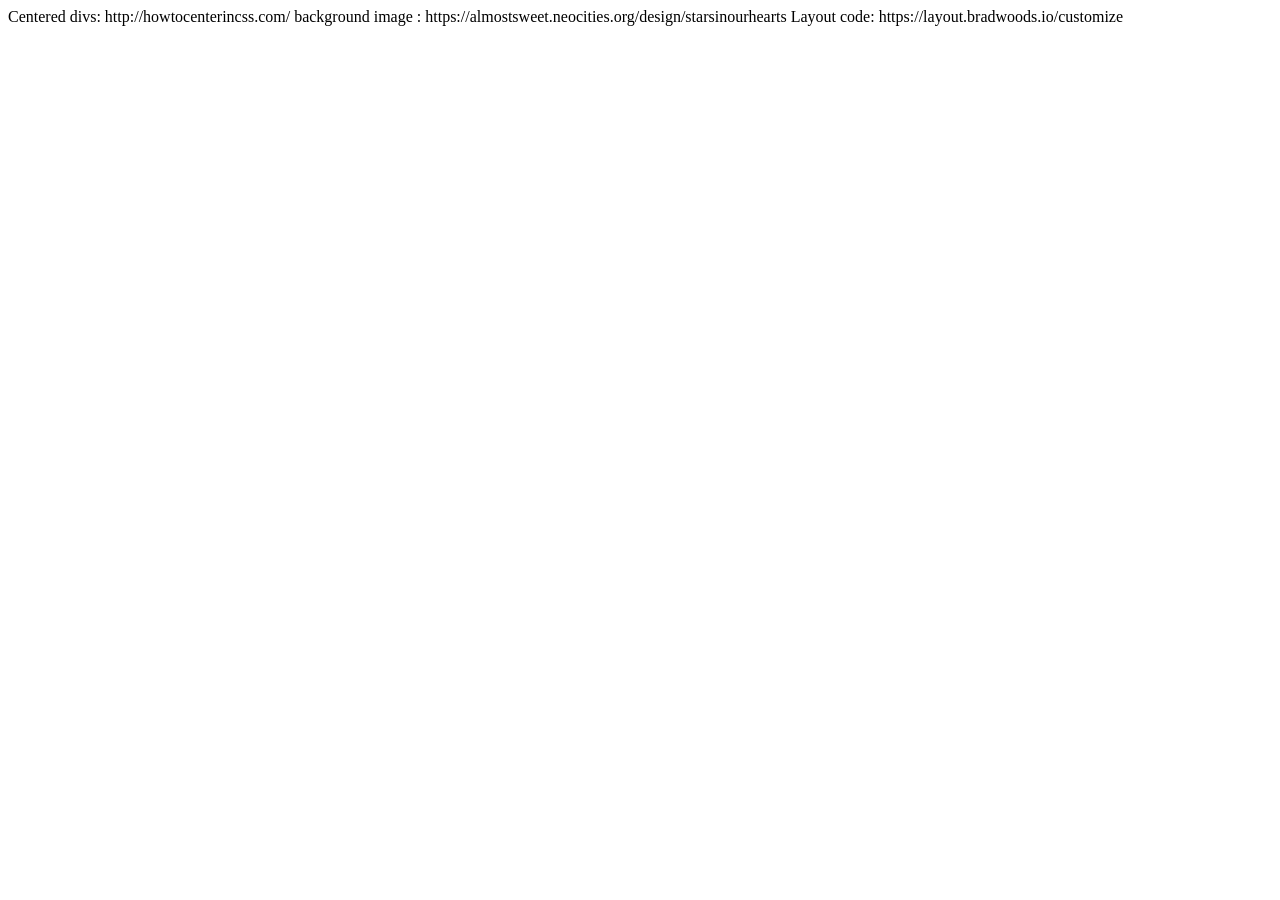
==== credits.html @ 75cb9894 "Changed the grid sizing again, added temporary buttons to the sidebars and top, centered all of thos" ====
<!DOCTYPE html>
<html lang="en">

    <head>
    </head>

    <body> Centered divs: http://howtocenterincss.com/ background image :
        https://almostsweet.neocities.org/design/starsinourhearts Layout code: https://layout.bradwoods.io/customize
    </body>

</html>
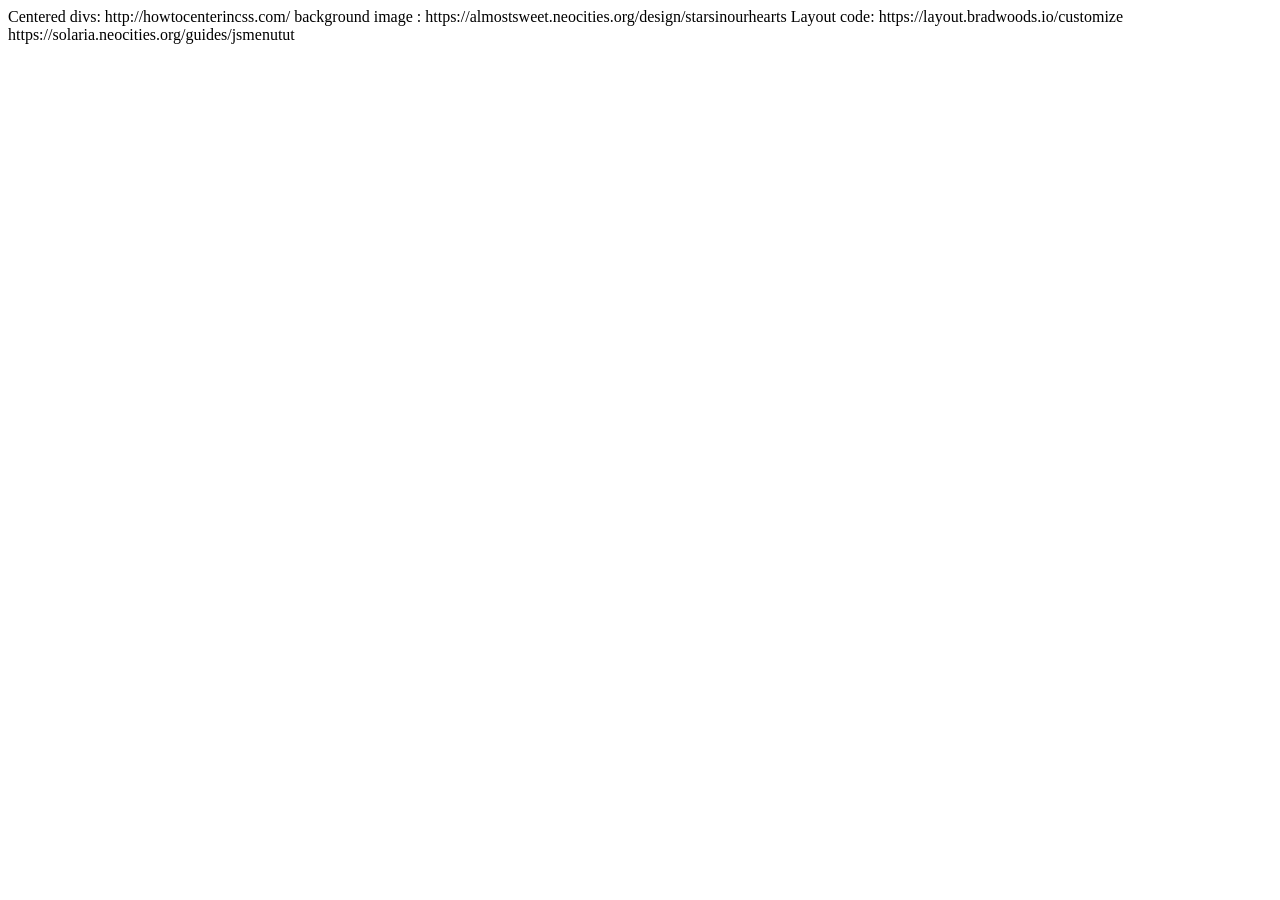
==== commit 6dd298e8: "added many scraper blocks" ====
--- a/credits.html
+++ b/credits.html
@@ -6,6 +6,6 @@
 
     <body> Centered divs: http://howtocenterincss.com/ background image :
         https://almostsweet.neocities.org/design/starsinourhearts Layout code: https://layout.bradwoods.io/customize
-    </body>
+        https://solaria.neocities.org/guides/jsmenutut </body>
 
 </html>
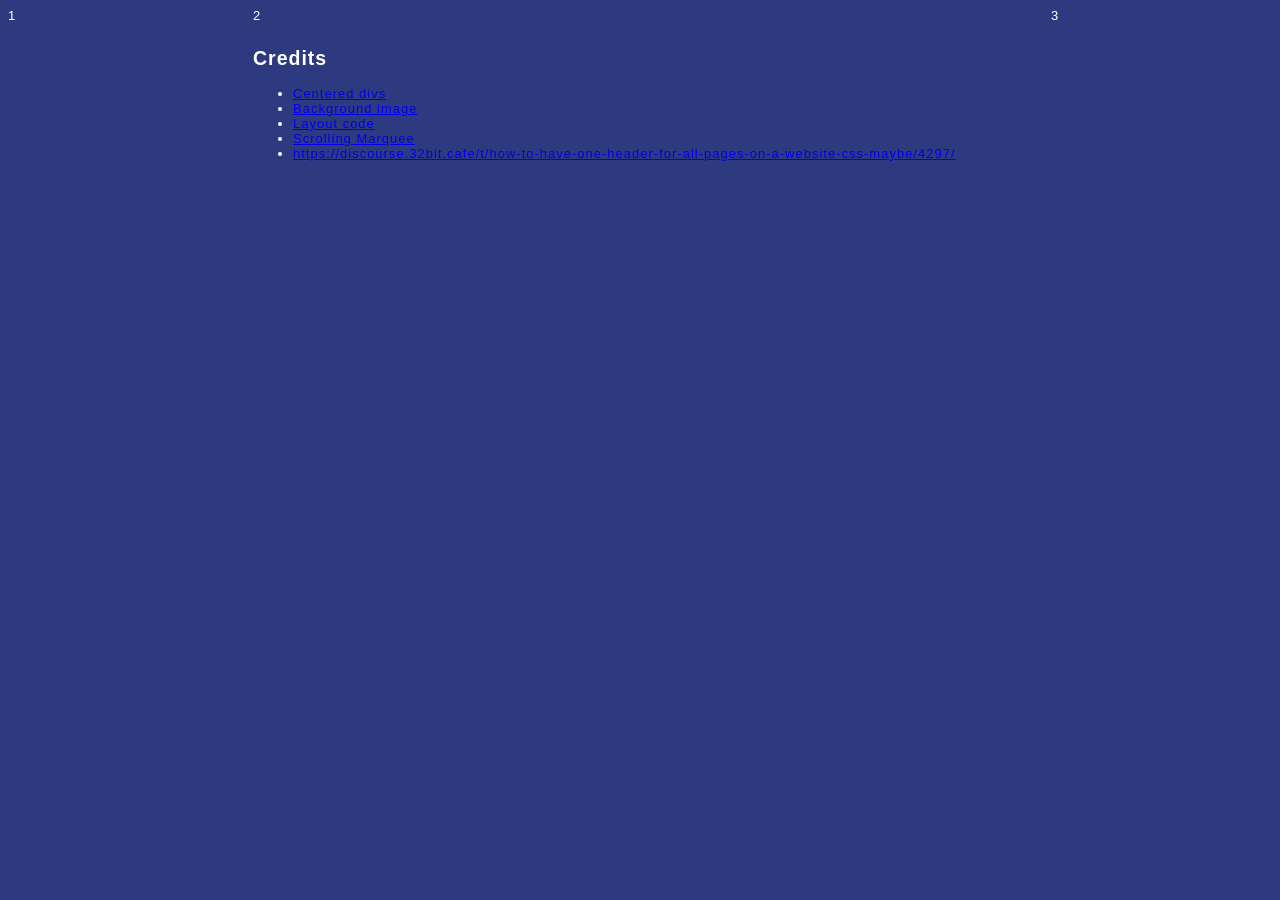
==== commit 2f4720e0: "Pt2: I made the marquee work but it's not vertically centered. The js sidebars are now updating corr" ====
--- a/credits.html
+++ b/credits.html
@@ -2,10 +2,38 @@
 <html lang="en">
 
     <head>
+        <link rel="stylesheet" href="general.css">
+        <script src="https://www.w3schools.com/lib/w3data.js"></script>
     </head>
 
-    <body> Centered divs: http://howtocenterincss.com/ background image :
-        https://almostsweet.neocities.org/design/starsinourhearts Layout code: https://layout.bradwoods.io/customize
-        https://solaria.neocities.org/guides/jsmenutut </body>
+    <body>
+        <section class="layout">
+            <div class="leftmargin">1</div>
+            <div class="header">2</div>
+            <div class="rightmargin">3</div>
+            <div class="body">
+                <h1>Credits</h1>
+                <ul>
+                    <li><a href=": http://howtocenterincss.com/">Centered divs</a></li>
+                    <li><a href="//almostsweet.neocities.org/design/starsinourhearts">Background image</a></li>
+                    <li><a href=" https://layout.bradwoods.io/customize">Layout code</a>
+                    </li>
+                    <li><a href="https://youtu.be/KD1Yo8a_Qis">Scrolling Marquee</a> </li>
+                    <li><a href="reusable elements (ex sitemap)">
+                            https://discourse.32bit.cafe/t/how-to-have-one-header-for-all-pages-on-a-website-css-maybe/4297/</a>
+                    </li>
+                </ul>
+            </div>
+            <div class="footer">
+                <div w3-include-html="/footer.html"></div>
+                <noscript>
+                    <p> You have js disabled, which I use for this footer. Please click </p> <a
+                        href="footer.html">here</a>
+                    <p>for the footer.</p>
+                </noscript>
+            </div>
+        </section>
+        <script>w3IncludeHTML();</script>
+    </body>
 
 </html>
--- a/general.css
+++ b/general.css
@@ -0,0 +1,48 @@
+* {
+  box-sizing:border-box;
+  -ms-overflow-style: none;
+  scrollbar-width: none;
+  ::-webkit-scrollbar { display: none; }
+}
+
+:root{
+--text: #fef5f1;
+--background: #89c68c;
+--primary: #b1bbd397;
+--secondary: #49356990;
+--accent: #19553193;
+}
+
+
+body{ 
+  width: 100%;
+font-size: medium;
+background-color:#2d3a80;
+background-image:url('https://file.garden/aR-4_00aUQLjULLS/Web%20Graphics/Patterns/starry.jpeg');
+
+font-family: 'Titillium Web', sans-serif;
+font-size: 13px;
+color:#fff;
+
+letter-spacing:1px;
+
+}
+
+
+.layout {
+  width: 100%;
+
+  display: grid;
+  grid:
+    "leftmargin header rightmargin" auto
+    "leftmargin body rightmargin" 1fr
+    "leftmargin footer rightmargin" auto
+    / 1fr 790px 1fr;
+  gap: 8px;
+}
+
+.leftmargin { grid-area: leftmargin; }
+.header { grid-area: header; }
+.rightmargin { grid-area: rightmargin; }
+.body { grid-area: body; }
+.footer { grid-area: footer; }
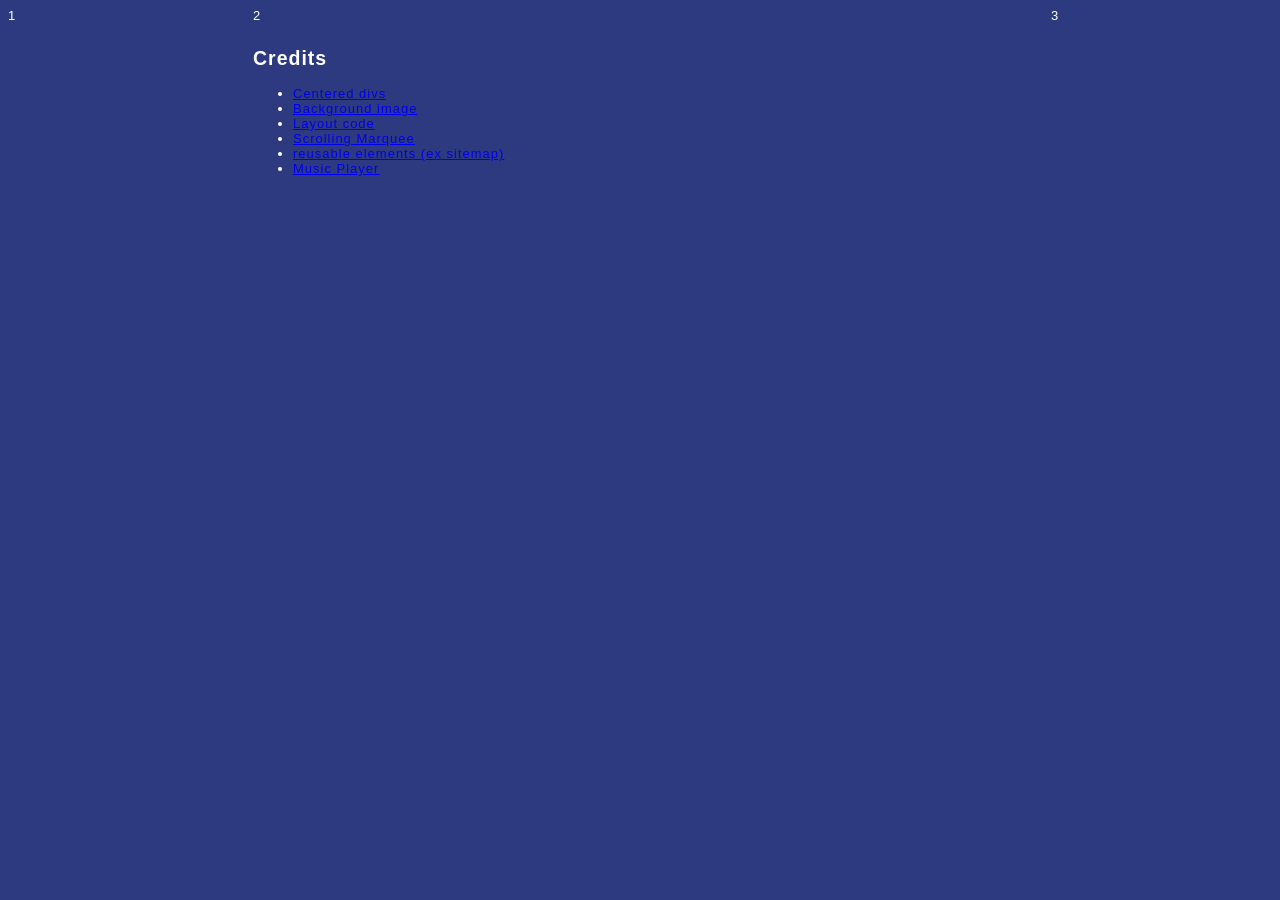
==== commit f61f01b6: "Added music player, and credits" ====
--- a/credits.html
+++ b/credits.html
@@ -19,9 +19,11 @@
                     <li><a href=" https://layout.bradwoods.io/customize">Layout code</a>
                     </li>
                     <li><a href="https://youtu.be/KD1Yo8a_Qis">Scrolling Marquee</a> </li>
-                    <li><a href="reusable elements (ex sitemap)">
-                            https://discourse.32bit.cafe/t/how-to-have-one-header-for-all-pages-on-a-website-css-maybe/4297/</a>
+                    <li><a
+                            href="https://discourse.32bit.cafe/t/how-to-have-one-header-for-all-pages-on-a-website-css-maybe/4297/ ">reusable
+                            elements (ex sitemap)</a>
                     </li>
+                    <li><a href="https://pastebin.com/vtuFTYyT">Music Player</a> </li>
                 </ul>
             </div>
             <div class="footer">
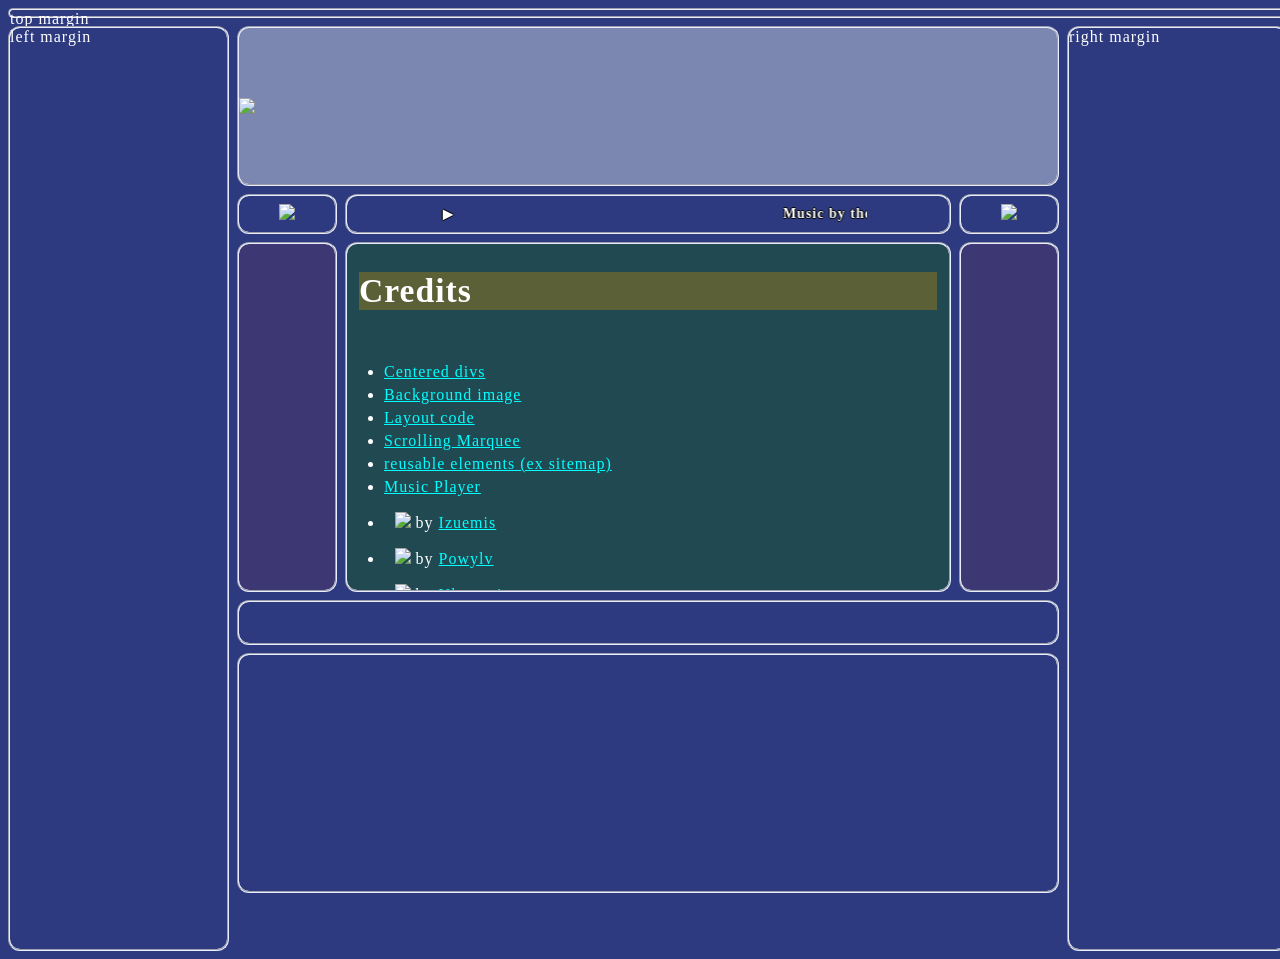
==== commit 232b3609: "Centered the webrings, other small edits." ====
--- a/credits.html
+++ b/credits.html
@@ -2,19 +2,59 @@
 <html lang="en">
 
     <head>
-        <link rel="stylesheet" href="general.css">
+        <link rel="stylesheet" href="layouts/main.css">
+        <link rel="stylesheet" href="layouts/mainfonts.css">
         <script src="https://www.w3schools.com/lib/w3data.js"></script>
+        <link rel="stylesheet" href="layouts/musicmarquee.css">
     </head>
 
     <body>
         <section class="layout">
-            <div class="leftmargin">1</div>
-            <div class="header">2</div>
-            <div class="rightmargin">3</div>
-            <div class="body">
+            <div class="topmargin blueborder">top margin</div>
+            <div class="leftmargin blueborder">left margin</div>
+            <div class="banner centeredHorizontal blueborder"> <img
+                    src="https://file.garden/aR-4_00aUQLjULLS/Web%20Graphics/300x40%20(Banners)/CalmUnderConstructionBanner.gif">
+            </div>
+            <div class="rightmargin blueborder">right margin</div>
+            <div class="homelogo blueborder fully-centered"><a href="https://afronaut.online/"><img
+                        src="https://file.garden/aR-4_00aUQLjULLS/Personal%20Graphics/afronautbuttonpurple.gif"></a>
+            </div>
+            <div class="music blueborder">
+                <!-------MUSIC PLAYER BY GLENTHEMES------->
+                <script src="//static.tumblr.com/gtjt4bo/QRmphdsdv/glenplayer02.js"></script>
+                <!-------MUSIC PLAYER BY GLENTHEMES------->
+                <div id="glenplayer02">
+                    <div class="music-controls" onclick="songstart();">
+                        <div class="playy">►</div>
+                        <div class="pausee">♬</div>
+                    </div>
+                    <div class="sonata">
+                        <marquee> Music by themusicangel on Discord! Go commission them! </marquee>
+                    </div>
+                    <div class="labeltext"></div>
+                </div><!--end music player-->
+                <audio id="tune"
+                    src="https://file.garden/aR-4_00aUQLjULLS/audio/musicbythemusicangel.mp3""audio"></audio>
+                <div class="labeltext"> </div>
+            </div>
+            <div class="followme blueborder fully-centered"> <a href="https://neocities.org/site/siddfinch"><img
+                        src="https://file.garden/aR-4_00aUQLjULLS/Personal%20Graphics/afronautfollowmebuttonglitch.gif"></a>
+            </div>
+            <div class="sitemap centered-horizontal blueborder">
+                <nav class="centered-horizontal">
+                    <div w3-include-html="/sitemap.html"></div>
+                    <noscript>
+                        <p> You have javascript disabled, which I use for this sidebar. Please click </p> <a
+                            href="sitemap.html">here</a>
+                        <p>for the sitemap.</p>
+                    </noscript>
+                </nav>
+            </div>
+            </div>
+            <div class="main blueborder">
                 <h1>Credits</h1>
                 <ul>
-                    <li><a href=": http://howtocenterincss.com/">Centered divs</a></li>
+                    <li><a href="http://howtocenterincss.com/">Centered divs</a></li>
                     <li><a href="//almostsweet.neocities.org/design/starsinourhearts">Background image</a></li>
                     <li><a href=" https://layout.bradwoods.io/customize">Layout code</a>
                     </li>
@@ -24,12 +64,58 @@
                             elements (ex sitemap)</a>
                     </li>
                     <li><a href="https://pastebin.com/vtuFTYyT">Music Player</a> </li>
+                    <li>
+                        <p><a href="https://pastebin.com/SUdzEGdE"><img
+                                    src="https://file.garden/aR-4_00aUQLjULLS/Fonts/Chemre%20Preview"
+                                    style="height: 1em;"></a> by <a href="https://pastebin.com/u/izuemis"> Izuemis</a>
+                        </p>
+                    </li>
+                    <li>
+                        <p><a href="https://pastebin.com/SUdzEGdE"><img
+                                    src="https://file.garden/aR-4_00aUQLjULLS/Fonts/Wonderland%20Font%20Preview"
+                                    style="height: 1em;"></a> by <a href="https://pastebin.com/u/powylv">Powylv</a>
+                        </p>
+                    </li>
+                    <li>
+                        <p><a href="https://pastebin.com/hPQaJPxs"><img
+                                    src="https://file.garden/aR-4_00aUQLjULLS/Fonts/Shutter%20Font%20Preview"
+                                    style="height: 1em;"></a> by <a href="https://pastebin.com/u/ukamori">Ukamori</a>
+                        </p>
+                    </li>
+                    <li>
+                        <p><a href="https://pastebin.com/XG4uMB9u"><img
+                                    src="https://file.garden/aR-4_00aUQLjULLS/Fonts/Psyche%20Preview"
+                                    style="height: 1em;"></a> by <a href="https://pastebin.com/u/ukamori">Ukamori</a>
+                        </p>
+                    </li>
+                    <li>
+                        <p><a href="https://pastebin.com/0RLPKheC">
+                                <p> windows 95 font </p>
+                            </a> by <a href="https://pastebin.com/u/miyounhive"> Miyounhive</a>
+                        </p>
+                    </li>
+                    <li>
+                        <p><a href="https://pastebin.com/CKhKvwAt">
+                                <p> Chelon font </p>
+                            </a> by <a href="https://pastebin.com/u/izuemis"> Izuemis</a>
+                        </p>
+                    </li>
                 </ul>
             </div>
+            <div class="rightaside centered-horizontal blueborder">
+                <div w3-include-html="/friendbuttons.html"></div>
+                <noscript>
+                    <p> You have javascript disabled, which I use for this sidebar. Please click </p> <a
+                        href="friendbuttons.html">here</a>
+                    <p>to see my friends.</p>
+                </noscript>
+            </div>
+            <div class="sitemarquee blueborder centered-horizontal blueborder"></div>
+            <div class="comments centered-horizontal blueborder"></div>
             <div class="footer">
                 <div w3-include-html="/footer.html"></div>
                 <noscript>
-                    <p> You have js disabled, which I use for this footer. Please click </p> <a
+                    <p> You have javascript disabled, which I use for this footer. Please click </p> <a
                         href="footer.html">here</a>
                     <p>for the footer.</p>
                 </noscript>
--- a/layouts/main.css
+++ b/layouts/main.css
@@ -0,0 +1,204 @@
+* {
+    box-sizing: border-box;
+    -ms-overflow-style: none;
+    scrollbar-width: none;
+
+    ::-webkit-scrollbar {
+        display: none;
+    }
+}
+
+:root {
+    --text: #fef5f1;
+    --background: #89c68c;
+    --primary: #b1bbd397;
+    --secondary: #49356990;
+    --accent: #19553193;
+}
+
+
+body {
+    width: 100%;
+    font-size: medium;
+    background-color: #2d3a80;
+    background-image: url('https://file.garden/aR-4_00aUQLjULLS/Web%20Graphics/Patterns/starry.jpeg');
+
+
+    color: #fff;
+
+    letter-spacing: 1px;
+
+}
+
+h1 {
+    background-color: rgb(92, 96, 55);
+    font-size: 2.4rem;
+}
+
+
+.layout {
+    width: 100%;
+
+    display: grid;
+    grid:
+        "topmargin topmargin topmargin topmargin topmargin" 10px "leftmargin banner banner banner rightmargin" 160px "leftmargin homelogo music followme rightmargin" 40px "leftmargin sitemap main rightaside rightmargin" 350px "leftmargin sitemarquee sitemarquee sitemarquee rightmargin" 45px "leftmargin comments comments comments rightmargin" 240px "leftmargin footer footer footer rightmargin" 50px / 1fr 100px 606px 100px 1fr;
+    gap: 8px;
+}
+
+.topmargin {
+    grid-area: topmargin;
+}
+
+.leftmargin {
+    grid-area: leftmargin;
+}
+
+.banner {
+    grid-area: banner;
+}
+
+.rightmargin {
+    grid-area: rightmargin;
+}
+
+.homelogo {
+    grid-area: homelogo;
+}
+
+.music {
+    grid-area: music;
+}
+
+.followme {
+    grid-area: followme;
+}
+
+.sitemap {
+    grid-area: sitemap;
+}
+
+.main {
+    grid-area: main;
+}
+
+.rightaside {
+    grid-area: rightaside;
+}
+
+.sitemarquee {
+    grid-area: sitemarquee;
+}
+
+.comments {
+    grid-area: comments;
+}
+
+.footer {
+    grid-area: footer;
+}
+
+
+
+.banner {
+    background-color: var(--primary);
+    display: flex;
+    justify-content: center;
+    align-items: center;
+}
+
+.banner img {
+    height: auto;
+    width: 100%;
+    margin: auto;
+
+}
+
+.homelogo {
+    display: flex;
+    flex-direction: column;
+    flex-wrap: nowrap;
+    justify-content: center;
+    align-items: center;
+    align-content: stretch;
+}
+
+.sitemap {
+    overflow-x: hidden;
+    background-color: var(--secondary);
+    /*spacing*/
+    width: 100%;
+
+    display: flex;
+    flex-direction: column;
+    flex-wrap: nowrap;
+    justify-content: top;
+    align-items: center;
+    align-content: stretch;
+    gap: 8px;
+    word-wrap: break-word;
+    word-break: keep-all;
+
+    color: #e8edff;
+}
+
+.music {
+    display: flex;
+    flex-direction: column;
+    flex-wrap: nowrap;
+    justify-content: center;
+    align-items: center;
+    align-content: stretch;
+}
+
+.followme {
+    display: flex;
+    flex-direction: column;
+    flex-wrap: nowrap;
+    justify-content: center;
+    align-items: center;
+    align-content: stretch;
+}
+
+.main {
+    min-height: 100%;
+    width: 100%;
+    background-color: var(--accent);
+    word-break: keep-all;
+    /*scroll behavior*/
+    overflow: auto;
+    overflow-x: hidden;
+    overflow-y: scroll;
+}
+
+.rightaside {
+    overflow-x: hidden;
+    background-color: var(--secondary);
+    /*spacing*/
+    width: 100%;
+
+    display: flex;
+    flex-direction: column;
+    gap: 2px;
+
+    align-items: center;
+    word-wrap: break-word;
+    word-break: keep-all;
+
+    color: #e8edff;
+}
+
+.blueborder {
+    border-color: #e8edff;
+    border-style: groove;
+    border-width: 2px;
+    border-radius: 12px;
+}
+
+.centered-horizontal {
+    margin-left: auto;
+    margin-right: auto;
+    padding-left: auto;
+    padding-right: auto;
+    text-align: center;
+    width: 100%;
+}
--- a/layouts/mainfonts.css
+++ b/layouts/mainfonts.css
@@ -0,0 +1,117 @@
+@font-face {
+  font-family: chemre;
+  src: url(https://file.garden/aR-4_00aUQLjULLS/Fonts/Chemre.ttf);
+}
+
+@font-face {
+  font-family: wonder;
+  src: url(https://file.garden/aR-4_00aUQLjULLS/Fonts/wonderland.ttf);
+}
+
+@font-face {
+  src: url(https://file.garden/aR-4_00aUQLjULLS/Fonts/Shutter%20Speed.ttf);
+  font-family: shutter;
+}
+
+@font-face {
+  src: url(https://file.garden/aR-4_00aUQLjULLS/Fonts/PsycheLover-Regular.otf);
+  font-family: psyche;
+}
+
+@font-face {
+  src: url(https://file.garden/aR-4_00aUQLjULLS/Fonts/Chelon.ttf);
+  font-family: chelon;
+}
+
+@font-face {
+  font-family: windows;
+  src: url(https://file.garden/aR-4_00aUQLjULLS/Fonts/W95FA.otf);
+}
+
+h1,
+h2,
+h3,
+h4,
+h5,
+h6,
+ol,
+ul,
+p {
+  margin-left: 2%;
+  margin-right: 2%;
+}
+
+h1 {
+  font-family: psyche;
+  font-size: 2.1rem;
+}
+
+h2 {
+  font-family: chemre;
+  font-size: 1.6rem;
+}
+
+h3 {
+  font-family: chemre;
+  font-size: 1.2rem;
+}
+
+h4 {
+  font-family: shutter;
+  font-size: 1.1rem;
+
+}
+
+h5 {
+  font-family: windows;
+  font-size: 1rem;
+}
+
+h6 {
+  font-family: windows;
+
+  font-size: .8rem;
+}
+
+p {
+  font-family: chelon;
+  font-size: 1rem;
+}
+
+a {
+  color: aqua;
+  font-size: inherit;
+  font-family: inherit;
+}
+
+
+
+a:hover {
+  color: aquamarine;
+  font-weight: 800;
+}
+
+a:visited {
+  color: #526cff;
+}
+
+ol {
+  padding: 20px;
+  font-size: 1rem;
+  font-family: chelon;
+}
+
+ol li {
+  padding: 10px;
+  margin-left: 20px;
+}
+
+ul {
+  padding: 20px;
+  font-size: 1rem;
+  font-family: chelon;
+}
+
+ul li {
+  margin: 5px;
+}
--- a/layouts/musicmarquee.css
+++ b/layouts/musicmarquee.css
@@ -0,0 +1,59 @@
+/*-------MUSIC PLAYER BY GLENTHEMES-------*/
+#glenplayer02 {
+    position: relative;
+    top: 0px;
+    left: 5px;
+    display: flex;
+    z-index: 99;
+}
+
+#glenplayer02 a {
+    text-decoration: none;
+}
+
+#glenplayer02>div {
+    align-self: center;
+    -webkit-align-self: center;
+    display: flex;
+}
+
+.music-controls {
+    user-select: none;
+    -webkit-user-select: none;
+    width: 13px;
+    font-size: 18px;
+    cursor: pointer;
+}
+
+.playy,
+.pausee {
+    color: #ffffff;
+    text-shadow: -1px 0 #000000, 0 1px #000000, 1px 0 #000000, 0 -1px #000000, 0 0;
+}
+
+/* color of play & pause buttons */
+.pausee {
+    display: none;
+}
+
+.sonata {
+    margin-left: 10px;
+    font-family: chemre;
+    font-size: 14px;
+    color: #ffffff;
+    font-weight: bold;
+    text-shadow: -1px 0 #000000, 0 1px #000000, 1px 0 #000000, 0 -1px #000000, 0 0;
+    /* color of music note symbol */
+}
+
+.labeltext {
+    margin-left: 0px;
+    position: relative;
+    bottom: 10px;
+    font-family: chemre;
+    font-size: 14px;
+    color: #ffffff;
+    font-weight: bold;
+    text-shadow: -1px 0 #000000, 0 1px #000000, 1px 0 #000000, 0 -1px #000000, 0 0;
+    /* color of song title */
+}
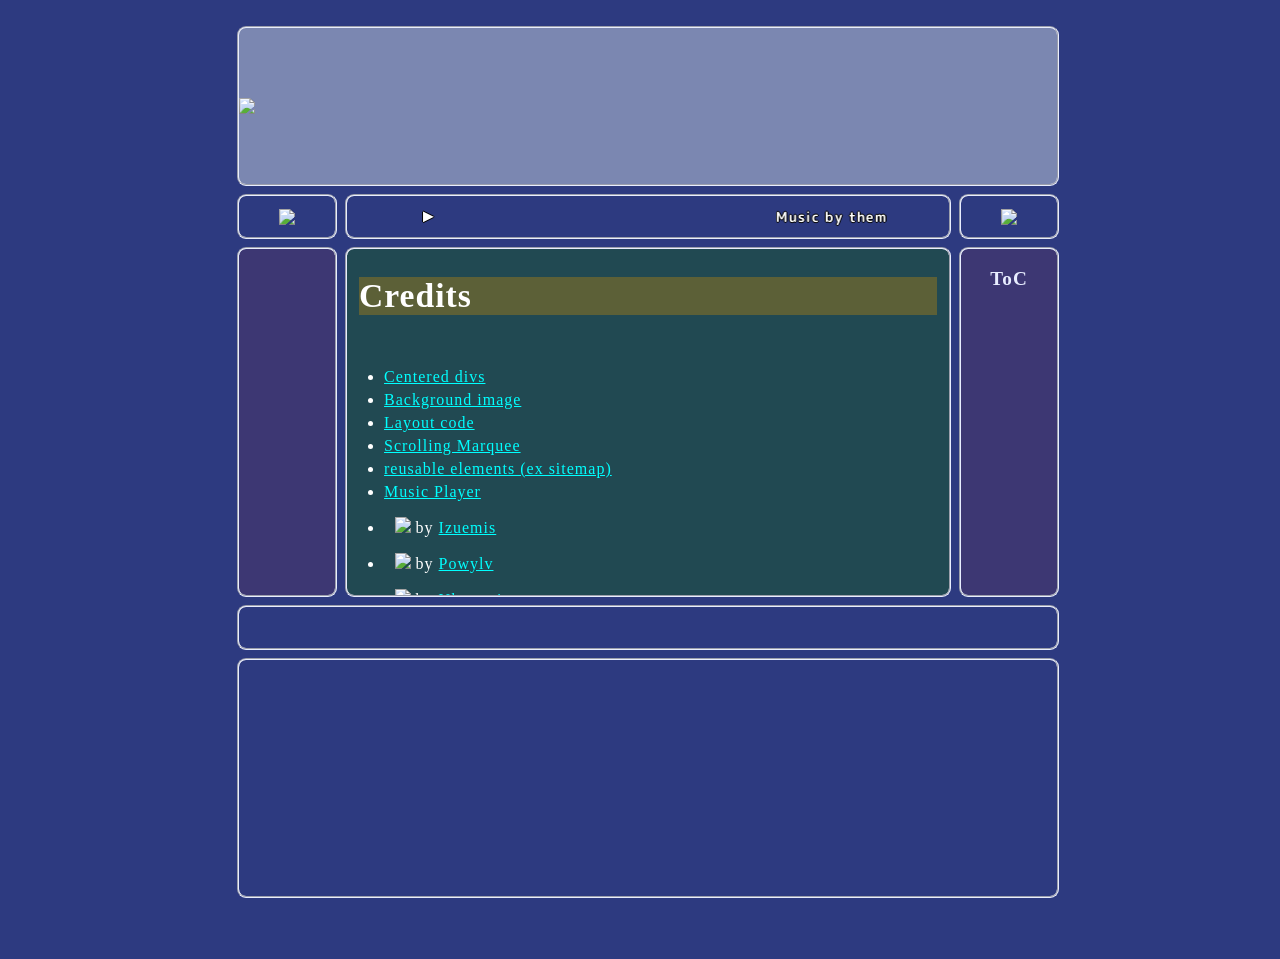
==== commit 155cf107: "Fixed music note (I think)" ====
--- a/credits.html
+++ b/credits.html
@@ -6,16 +6,21 @@
         <link rel="stylesheet" href="layouts/mainfonts.css">
         <script src="https://www.w3schools.com/lib/w3data.js"></script>
         <link rel="stylesheet" href="layouts/musicmarquee.css">
+        <link rel="preconnect" href="https://fonts.googleapis.com">
+        <link rel="preconnect" href="https://fonts.gstatic.com" crossorigin>
+        <link href="https://fonts.googleapis.com/css2?family=M+PLUS+Rounded+1c:wght@400;500;800&display=swap"
+            rel="stylesheet">
+        <script src="//ajax.googleapis.com/ajax/libs/jquery/1.7/jquery.min.js"></script>
     </head>
 
     <body>
         <section class="layout">
-            <div class="topmargin blueborder">top margin</div>
-            <div class="leftmargin blueborder">left margin</div>
+            <div class="topmargin "></div>
+            <div class="leftmargin"></div>
+            <div class="rightmargin"></div>
             <div class="banner centeredHorizontal blueborder"> <img
                     src="https://file.garden/aR-4_00aUQLjULLS/Web%20Graphics/300x40%20(Banners)/CalmUnderConstructionBanner.gif">
             </div>
-            <div class="rightmargin blueborder">right margin</div>
             <div class="homelogo blueborder fully-centered"><a href="https://afronaut.online/"><img
                         src="https://file.garden/aR-4_00aUQLjULLS/Personal%20Graphics/afronautbuttonpurple.gif"></a>
             </div>
@@ -89,26 +94,19 @@
                         </p>
                     </li>
                     <li>
-                        <p><a href="https://pastebin.com/0RLPKheC">
-                                <p> windows 95 font </p>
-                            </a> by <a href="https://pastebin.com/u/miyounhive"> Miyounhive</a>
+                        <p><a href="https://pastebin.com/0RLPKheC">windows 95 font</a> by <a
+                                href="https://pastebin.com/u/miyounhive"> Miyounhive</a>
                         </p>
                     </li>
                     <li>
-                        <p><a href="https://pastebin.com/CKhKvwAt">
-                                <p> Chelon font </p>
-                            </a> by <a href="https://pastebin.com/u/izuemis"> Izuemis</a>
+                        <p><a href="https://pastebin.com/CKhKvwAt">Chelon font </a> by <a
+                                href="https://pastebin.com/u/izuemis"> Izuemis</a>
                         </p>
                     </li>
                 </ul>
             </div>
             <div class="rightaside centered-horizontal blueborder">
-                <div w3-include-html="/friendbuttons.html"></div>
-                <noscript>
-                    <p> You have javascript disabled, which I use for this sidebar. Please click </p> <a
-                        href="friendbuttons.html">here</a>
-                    <p>to see my friends.</p>
-                </noscript>
+                <h3>ToC</h3>
             </div>
             <div class="sitemarquee blueborder centered-horizontal blueborder"></div>
             <div class="comments centered-horizontal blueborder"></div>
--- a/layouts/main.css
+++ b/layouts/main.css
@@ -37,11 +37,11 @@
 
 
 .layout {
-    width: 100%;
+    width: 100vw;
 
     display: grid;
     grid:
-        "topmargin topmargin topmargin topmargin topmargin" 10px "leftmargin banner banner banner rightmargin" 160px "leftmargin homelogo music followme rightmargin" 40px "leftmargin sitemap main rightaside rightmargin" 350px "leftmargin sitemarquee sitemarquee sitemarquee rightmargin" 45px "leftmargin comments comments comments rightmargin" 240px "leftmargin footer footer footer rightmargin" 50px / 1fr 100px 606px 100px 1fr;
+        "topmargin topmargin topmargin topmargin topmargin" 10px "leftmargin banner banner banner rightmargin" 160px "leftmargin homelogo music followme rightmargin" 45px "leftmargin sitemap main rightaside rightmargin" 350px "leftmargin sitemarquee sitemarquee sitemarquee rightmargin" 45px "leftmargin comments comments comments rightmargin" 240px "leftmargin footer footer footer rightmargin" 45px / 1fr 100px 606px 100px 1fr;
     gap: 8px;
 }
 
@@ -150,6 +150,7 @@
     align-content: stretch;
 }
 
+
 .followme {
     display: flex;
     flex-direction: column;
@@ -157,6 +158,11 @@
     justify-content: center;
     align-items: center;
     align-content: stretch;
+}
+
+.followme img,
+.homelogo img {
+    display: block;
 }
 
 .main {
@@ -191,8 +197,9 @@
     border-color: #e8edff;
     border-style: groove;
     border-width: 2px;
-    border-radius: 12px;
-}
+    border-radius: 9px;
+}
+
 
 .centered-horizontal {
     margin-left: auto;
--- a/layouts/mainfonts.css
+++ b/layouts/mainfonts.css
@@ -82,6 +82,8 @@
   color: aqua;
   font-size: inherit;
   font-family: inherit;
+  display: inline-flex;
+
 }
 
 
--- a/layouts/musicmarquee.css
+++ b/layouts/musicmarquee.css
@@ -38,8 +38,9 @@
 
 .sonata {
     margin-left: 10px;
-    font-family: chemre;
+    font-family: 'M PLUS Rounded 1c', sans-serif;
     font-size: 14px;
+
     color: #ffffff;
     font-weight: bold;
     text-shadow: -1px 0 #000000, 0 1px #000000, 1px 0 #000000, 0 -1px #000000, 0 0;
